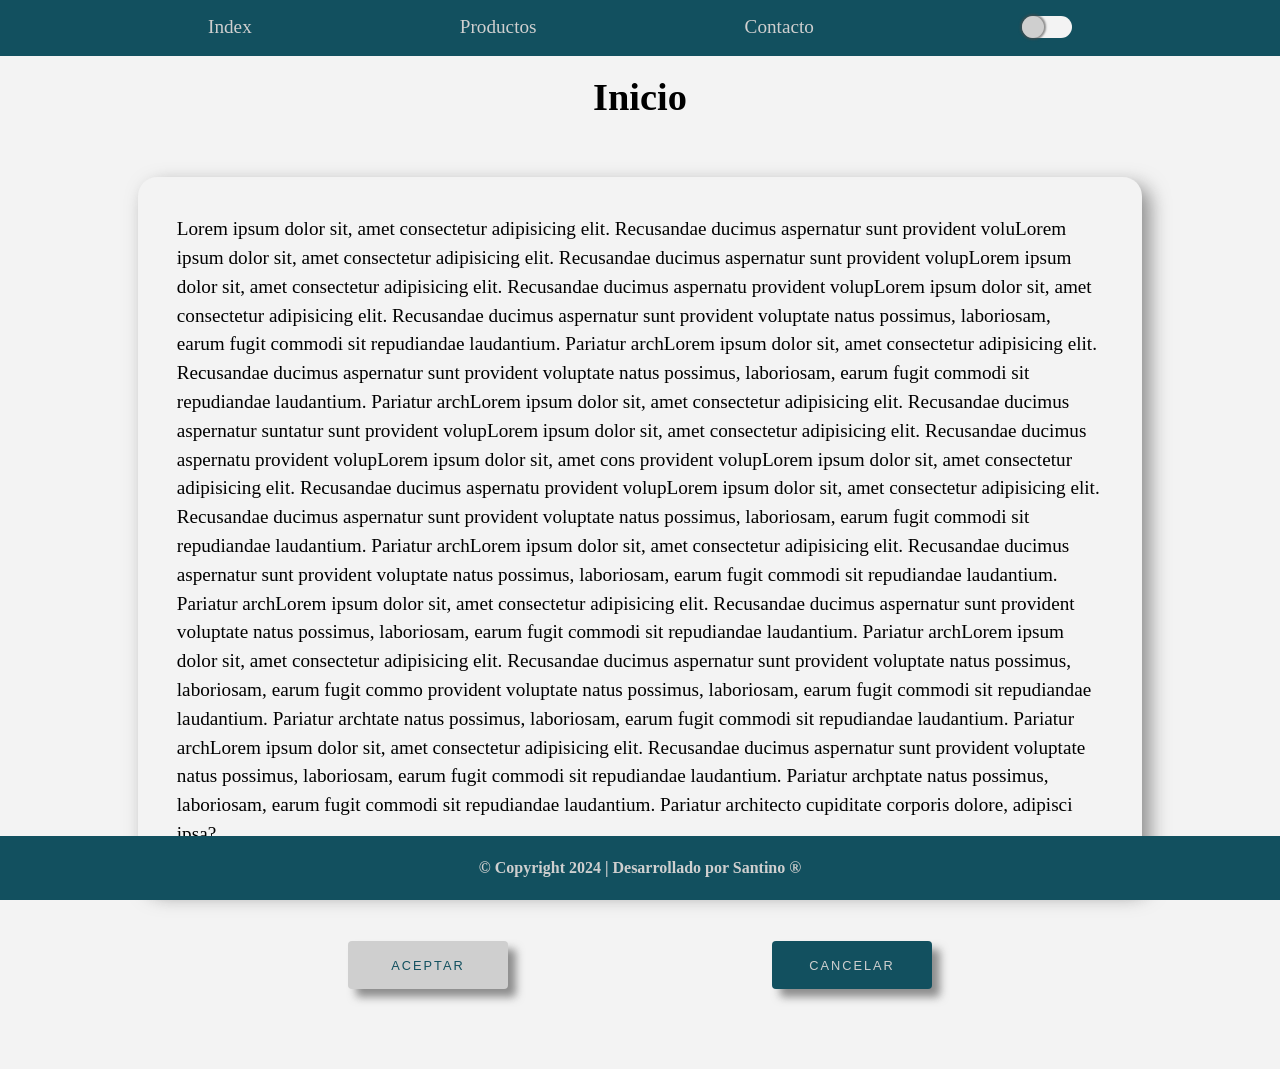
==== index.html @ ecdbc530 "first commit" ====
<!DOCTYPE html>
<html lang="es-AR">

<head>
    <meta charset="UTF-8">
    <meta name="viewport" content="width=device-width, initial-scale=1.0">
    <title>Inicio | Bienvenido</title>
    <link rel="shortcut icon" href="favicon.ico" type="image/x-icon">
    <link rel="stylesheet" href="./assets/css/styles.css">
</head>

<body>
    <header class="header">
        <!-- Header se encarga de la Navegacion -->
        <nav class="navigation">
            <ul class="navigation__ul">
                <li class="navigation__ul__li">
                    <a href="index.html" class="navigation__ul__li__a">Index</a>
                </li>
                <li class="navigation__ul__li">
                    <a href="products.html" class="navigation__ul__li__a">Productos</a>
                </li>
                <li class="navigation__ul__li">
                    <a href="contact.html" class="navigation__ul__li__a">Contacto</a>
                </li>
                <button class="darkModeSwitch" id="switch">                   
                    <span></span>
                    <span></span>
                </button>
            </ul>            
        </nav>
    </header>
    <main>
        <!-- Aloja todo el contenido -->
        
        <section class="container">
            <h1>Inicio</h1>
            <section class="container__text">
                <p>
                    Lorem ipsum dolor sit, amet consectetur adipisicing elit. Recusandae ducimus aspernatur sunt
                    provident voluLorem ipsum dolor sit, amet consectetur adipisicing elit. Recusandae ducimus
                    aspernatur sunt
                    provident volupLorem ipsum dolor sit, amet consectetur adipisicing elit. Recusandae ducimus
                    aspernatu
                    provident volupLorem ipsum dolor sit, amet consectetur adipisicing elit. Recusandae ducimus
                    aspernatur sunt
                    provident voluptate natus possimus, laboriosam, earum fugit commodi sit repudiandae laudantium.
                    Pariatur archLorem ipsum dolor sit, amet consectetur adipisicing elit. Recusandae ducimus aspernatur
                    sunt
                    provident voluptate natus possimus, laboriosam, earum fugit commodi sit repudiandae laudantium.
                    Pariatur archLorem ipsum dolor sit, amet consectetur adipisicing elit. Recusandae ducimus aspernatur
                    suntatur sunt
                    provident volupLorem ipsum dolor sit, amet consectetur adipisicing elit. Recusandae ducimus
                    aspernatu
                    provident volupLorem ipsum dolor sit, amet cons
                    provident volupLorem ipsum dolor sit, amet consectetur adipisicing elit. Recusandae ducimus
                    aspernatu
                    provident volupLorem ipsum dolor sit, amet consectetur adipisicing elit. Recusandae ducimus
                    aspernatur sunt
                    provident voluptate natus possimus, laboriosam, earum fugit commodi sit repudiandae laudantium.
                    Pariatur archLorem ipsum dolor sit, amet consectetur adipisicing elit. Recusandae ducimus
                    aspernatur sunt
                    provident voluptate natus possimus, laboriosam, earum fugit commodi sit repudiandae laudantium.
                    Pariatur archLorem ipsum dolor sit, amet consectetur adipisicing elit. Recusandae ducimus aspernatur
                    sunt
                    provident voluptate natus possimus, laboriosam, earum fugit commodi sit repudiandae laudantium.
                    Pariatur archLorem ipsum dolor sit, amet consectetur adipisicing elit. Recusandae ducimus aspernatur
                    sunt
                    provident voluptate natus possimus, laboriosam, earum fugit commo
                    provident voluptate natus possimus, laboriosam, earum fugit commodi sit repudiandae laudantium.
                    Pariatur archtate natus possimus, laboriosam, earum fugit commodi sit repudiandae laudantium.
                    Pariatur archLorem ipsum dolor sit, amet consectetur adipisicing elit. Recusandae ducimus aspernatur
                    sunt
                    provident voluptate natus possimus, laboriosam, earum fugit commodi sit repudiandae laudantium.
                    Pariatur archptate natus possimus, laboriosam, earum fugit commodi sit repudiandae laudantium.
                    Pariatur architecto cupiditate corporis dolore, adipisci ipsa?
                </p>
            </section>
            <section class="buttons">
                <button class="button__primary">
                    Aceptar
                </button>
                <button class="button__secondary">
                    Cancelar
                </button>
            </section>            
        </section>
    </main>
    <footer class="footer">
        <!-- Tambien hace de navegacion / Informacion -->
        <p> &#xa9; Copyright 2024 | Desarrollado por Santino &#xae;</p>
    </footer>
    <script src="assets/js/index.js"></script>
</body>

</html>
---- assets/css/styles.css ----
/* Importaciones de archivos o módulos de CSS */
@import url('base/reset.css');
@import url('base/typography.css');
@import url('base/variables.css');

@import url('components/buttons.css');
@import url('components/forms.css');
@import url('components/modals.css');
@import url('components/cards.css');

@import url('layout/header.css');
@import url('layout/main.css');
@import url('layout/footer.css');

/* 
    Autor: Alejandro Daniel Di Stefano
    Version: v 1.0.0
    Año: 2024
*/
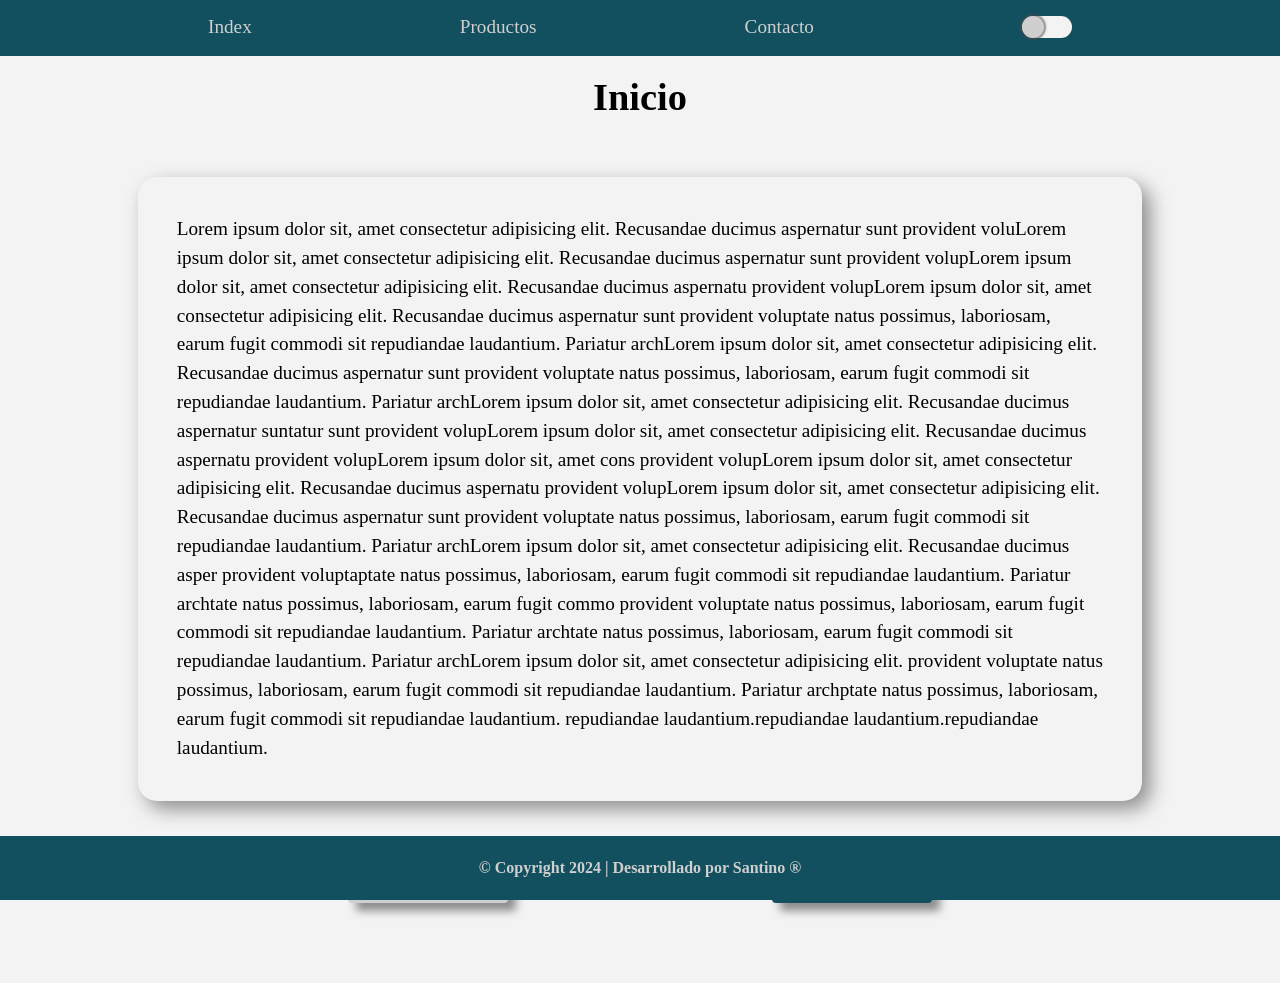
==== commit 8c9e6c91: "Clase 01" ====
--- a/index.html
+++ b/index.html
@@ -59,21 +59,15 @@
                     aspernatur sunt
                     provident voluptate natus possimus, laboriosam, earum fugit commodi sit repudiandae laudantium.
                     Pariatur archLorem ipsum dolor sit, amet consectetur adipisicing elit. Recusandae ducimus
-                    aspernatur sunt
-                    provident voluptate natus possimus, laboriosam, earum fugit commodi sit repudiandae laudantium.
-                    Pariatur archLorem ipsum dolor sit, amet consectetur adipisicing elit. Recusandae ducimus aspernatur
-                    sunt
-                    provident voluptate natus possimus, laboriosam, earum fugit commodi sit repudiandae laudantium.
-                    Pariatur archLorem ipsum dolor sit, amet consectetur adipisicing elit. Recusandae ducimus aspernatur
-                    sunt
-                    provident voluptate natus possimus, laboriosam, earum fugit commo
+                    asper
+                    provident voluptaptate natus possimus, laboriosam, earum fugit commodi sit repudiandae laudantium.
+                    Pariatur archtate natus possimus, laboriosam, earum fugit commo
                     provident voluptate natus possimus, laboriosam, earum fugit commodi sit repudiandae laudantium.
                     Pariatur archtate natus possimus, laboriosam, earum fugit commodi sit repudiandae laudantium.
-                    Pariatur archLorem ipsum dolor sit, amet consectetur adipisicing elit. Recusandae ducimus aspernatur
-                    sunt
+                    Pariatur archLorem ipsum dolor sit, amet consectetur adipisicing elit. 
                     provident voluptate natus possimus, laboriosam, earum fugit commodi sit repudiandae laudantium.
                     Pariatur archptate natus possimus, laboriosam, earum fugit commodi sit repudiandae laudantium.
-                    Pariatur architecto cupiditate corporis dolore, adipisci ipsa?
+                    repudiandae laudantium.repudiandae laudantium.repudiandae laudantium.
                 </p>
             </section>
             <section class="buttons">
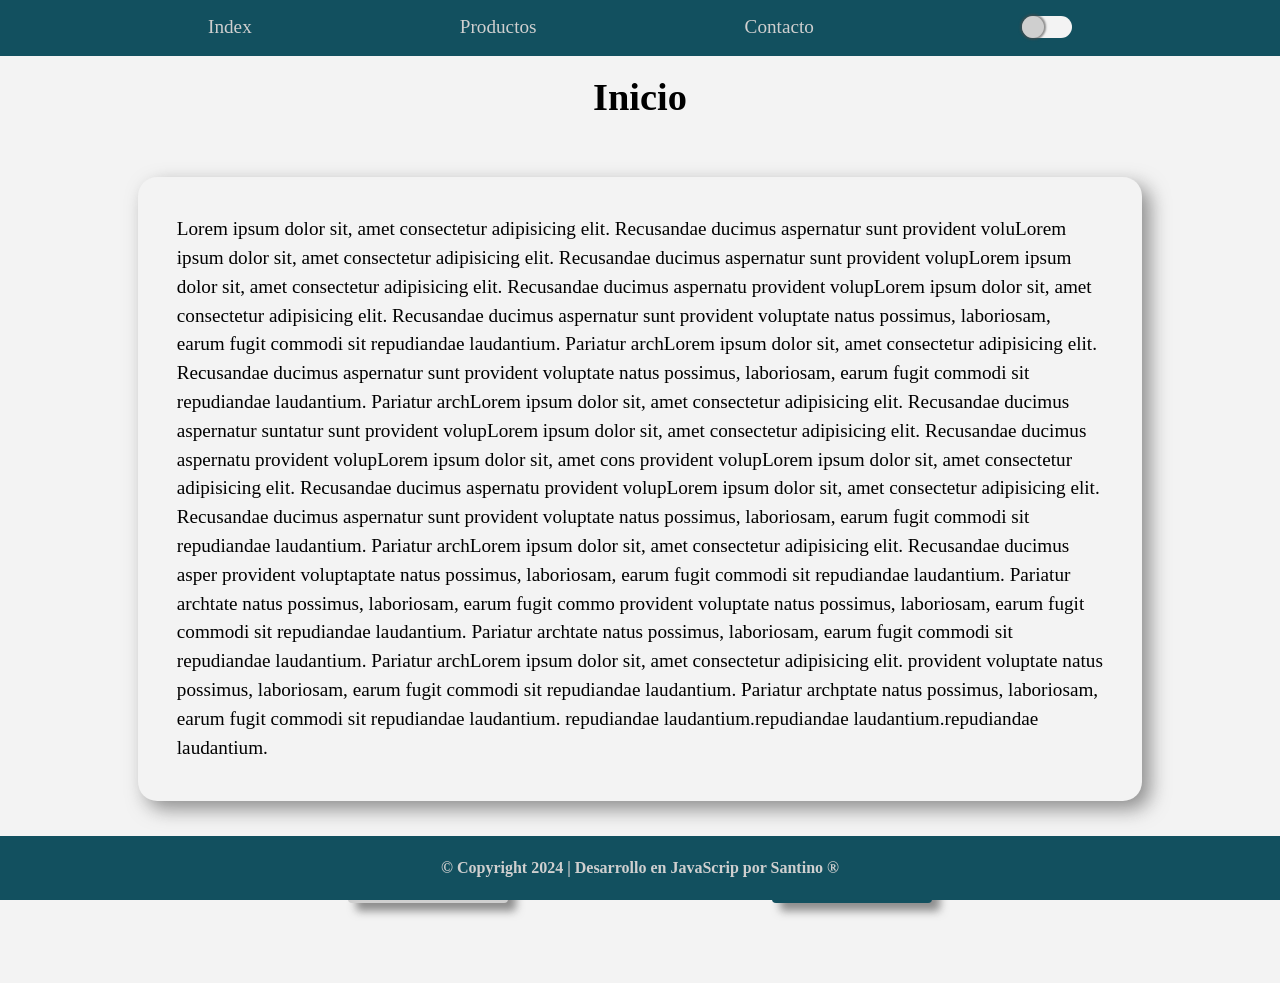
==== commit 5c1fe9af: "Clase 01" ====
--- a/index.html
+++ b/index.html
@@ -82,7 +82,7 @@
     </main>
     <footer class="footer">
         <!-- Tambien hace de navegacion / Informacion -->
-        <p> &#xa9; Copyright 2024 | Desarrollado por Santino &#xae;</p>
+        <p> &#xa9; Copyright 2024 | Desarrollo en JavaScrip por Santino &#xae;</p>
     </footer>
     <script src="assets/js/index.js"></script>
 </body>
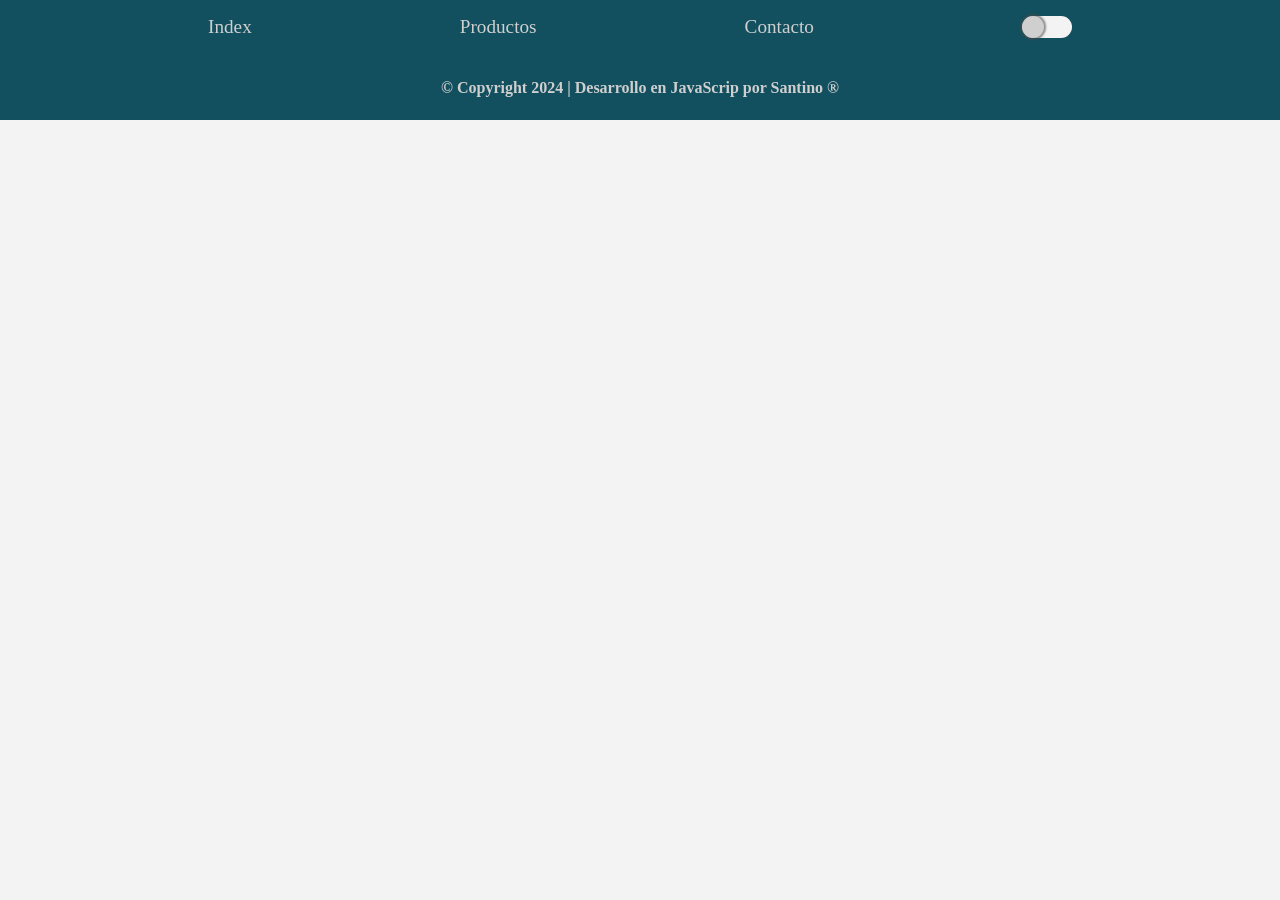
==== commit 372dd519: "Clase 02" ====
--- a/index.html
+++ b/index.html
@@ -32,52 +32,8 @@
     </header>
     <main>
         <!-- Aloja todo el contenido -->
-        
         <section class="container">
-            <h1>Inicio</h1>
-            <section class="container__text">
-                <p>
-                    Lorem ipsum dolor sit, amet consectetur adipisicing elit. Recusandae ducimus aspernatur sunt
-                    provident voluLorem ipsum dolor sit, amet consectetur adipisicing elit. Recusandae ducimus
-                    aspernatur sunt
-                    provident volupLorem ipsum dolor sit, amet consectetur adipisicing elit. Recusandae ducimus
-                    aspernatu
-                    provident volupLorem ipsum dolor sit, amet consectetur adipisicing elit. Recusandae ducimus
-                    aspernatur sunt
-                    provident voluptate natus possimus, laboriosam, earum fugit commodi sit repudiandae laudantium.
-                    Pariatur archLorem ipsum dolor sit, amet consectetur adipisicing elit. Recusandae ducimus aspernatur
-                    sunt
-                    provident voluptate natus possimus, laboriosam, earum fugit commodi sit repudiandae laudantium.
-                    Pariatur archLorem ipsum dolor sit, amet consectetur adipisicing elit. Recusandae ducimus aspernatur
-                    suntatur sunt
-                    provident volupLorem ipsum dolor sit, amet consectetur adipisicing elit. Recusandae ducimus
-                    aspernatu
-                    provident volupLorem ipsum dolor sit, amet cons
-                    provident volupLorem ipsum dolor sit, amet consectetur adipisicing elit. Recusandae ducimus
-                    aspernatu
-                    provident volupLorem ipsum dolor sit, amet consectetur adipisicing elit. Recusandae ducimus
-                    aspernatur sunt
-                    provident voluptate natus possimus, laboriosam, earum fugit commodi sit repudiandae laudantium.
-                    Pariatur archLorem ipsum dolor sit, amet consectetur adipisicing elit. Recusandae ducimus
-                    asper
-                    provident voluptaptate natus possimus, laboriosam, earum fugit commodi sit repudiandae laudantium.
-                    Pariatur archtate natus possimus, laboriosam, earum fugit commo
-                    provident voluptate natus possimus, laboriosam, earum fugit commodi sit repudiandae laudantium.
-                    Pariatur archtate natus possimus, laboriosam, earum fugit commodi sit repudiandae laudantium.
-                    Pariatur archLorem ipsum dolor sit, amet consectetur adipisicing elit. 
-                    provident voluptate natus possimus, laboriosam, earum fugit commodi sit repudiandae laudantium.
-                    Pariatur archptate natus possimus, laboriosam, earum fugit commodi sit repudiandae laudantium.
-                    repudiandae laudantium.repudiandae laudantium.repudiandae laudantium.
-                </p>
-            </section>
-            <section class="buttons">
-                <button class="button__primary">
-                    Aceptar
-                </button>
-                <button class="button__secondary">
-                    Cancelar
-                </button>
-            </section>            
+
         </section>
     </main>
     <footer class="footer">
